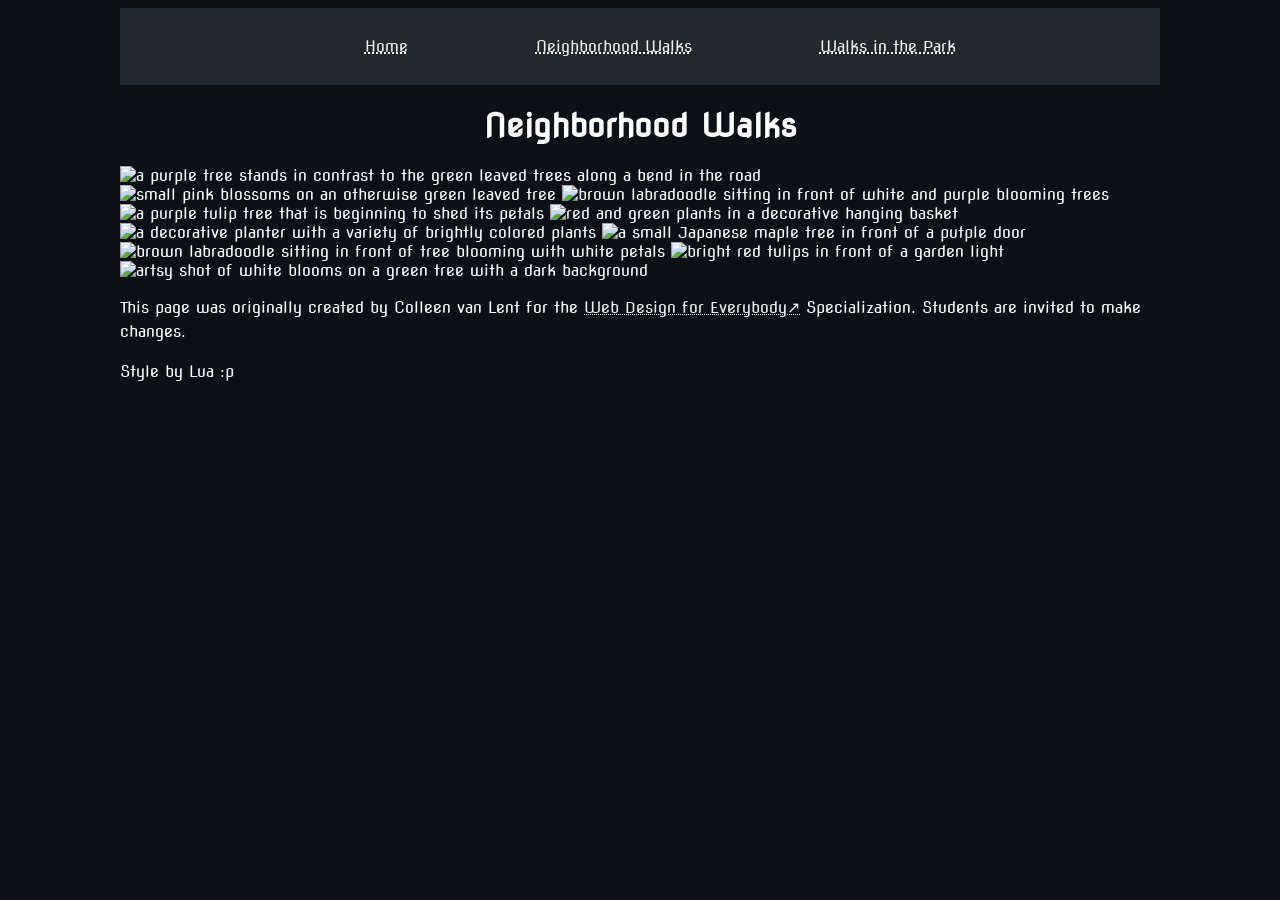
==== hw2/neighborhood.html @ 1bf10c99 "Add files via upload" ====
<!DOCTYPE html>
<html lang="en">

<head>
    <meta charset="utf-8">
    <meta name="viewport" content="width=device-width">
    <title>Neighborhood Walk</title>
    <link rel="stylesheet" href="style.css">
</head>

<body>
    <header>
        <nav class="navbar">
            <ul class="navbar-menu">
                <li><a href="index.html">Home</a></li>
                <li><a href="neighborhood.html">Neighborhood Walks</a></li>
                <li><a href="parks.html">Walks in the Park</a></li>
            </ul>
        </nav>
        <h1>Neighborhood Walks</h1>
    </header>
    <main>
        <div>
            <img src="../CSS-week1-HW1/images/bend_in_the_road.png"
                alt="a purple tree stands in contrast to the green leaved trees along a bend in the road" width="100">
            <img src="../CSS-week1-HW1/images/pink_blossoms.png"
                alt="small pink blossoms on an otherwise green leaved tree" width="100">
            <img src="../CSS-week1-HW1/images/blooming_trees.png"
                alt="brown labradoodle sitting in front of white and purple blooming  trees" width="100">
            <img src="../CSS-week1-HW1/images/falling_petals.png"
                alt="a purple tulip tree that is beginning to shed its petals" width="100">
            <img src="../CSS-week1-HW1/images/hanging_plants.png"
                alt="red and green plants in a decorative hanging basket" width="100">
            <img src="../CSS-week1-HW1/images/potted_plants.png"
                alt="a decorative planter with a variety of brightly colored plants " width="100">
            <img src="../CSS-week1-HW1/images/red_maple.png" alt="a small Japanese maple tree in front of a putple door"
                width="100">
            <img src="../CSS-week1-HW1/images/tree_with_white_blooms.png"
                alt="brown labradoodle sitting in front of tree blooming with white petals" width="100">
            <img src="../CSS-week1-HW1/images/tulips.png" alt="bright red tulips in front of a garden light"
                width="100">
            <img src="../CSS-week1-HW1/images/white_buds_on_tree.png"
                alt="artsy shot of white blooms on a green tree with a dark background" width="100">
        </div>
    </main>
    <footer>
        <p>This page was originally created by Colleen van Lent for the <a
                href="https://www.coursera.org/specializations/web-design" target="_blank"> Web Design for Everybody</a>
            Specialization.
            Students are invited to make changes.</p>
        <p> Style by Lua :p</p>
    </footer>

</body>

</html>
---- hw2/style.css ----
@font-face {
    font-family: 'Nova Flat';
    src: url('../CSS-week1-HW1/css/fonts/NovaFlat-Regular.ttf') format('truetype');
    /* Modern Browsers (Best compression) */

    font-weight: normal;
    font-style: normal;
}

body {
    font-family: 'Nova Flat', sans-serif;
    font-size: 100%;
    color: #ffffff;
    margin-left: 120px;
    margin-right: 120px;
    background-color: #0D1117;
}

p {
    line-height: 1.5;
}

h1 {
    font-family: 'Nova Flat', sans-serif;
    text-align: center;
    color: #ffffff;
}

a {
    color: #f2f2f2;
    text-decoration: underline dotted;
    text-decoration-thickness: 0.5px;
    padding-bottom: 1px;
    font-size: 1em;
    transition: color 0.3s ease;
}

a:hover {
    color: #8d12f1;
}

.greetings {
    float: left;
    margin-right: 20px;
    /* Adds space between the image and the text */
    margin-bottom: 50px;
    margin-top: 30px;
    /* Optional: constrains the image size */
}

/* Navbar container */
.navbar {
    display: flex;
    justify-content: center;
    align-items: center;
    background-color: #212830;
    padding: 0.8rem 4rem;
}

/* Menu list styling */
.navbar-menu {
    display: flex;
    list-style: none;
    gap: 8rem;
    /* Space between menu items */
}

/* Link styling */
.navbar-menu a {
    color: #f2f2f2;
    text-decoration: underline dotted;
    text-decoration-thickness: 1.5px;
    padding-bottom: 1px;
    font-size: 1em;
    transition: color 0.3s ease;
}

/* Hover effect */
.navbar-menu a:hover {
    color: #8d12f1;
}

a[target="_blank"]::after {
    content: "↗";
}

footer {
    background-color: #0D1117;
}

header {
    background-color: #0D1117;
}

main {
    background-color: #0D1117;
    font-size: 100%;
}
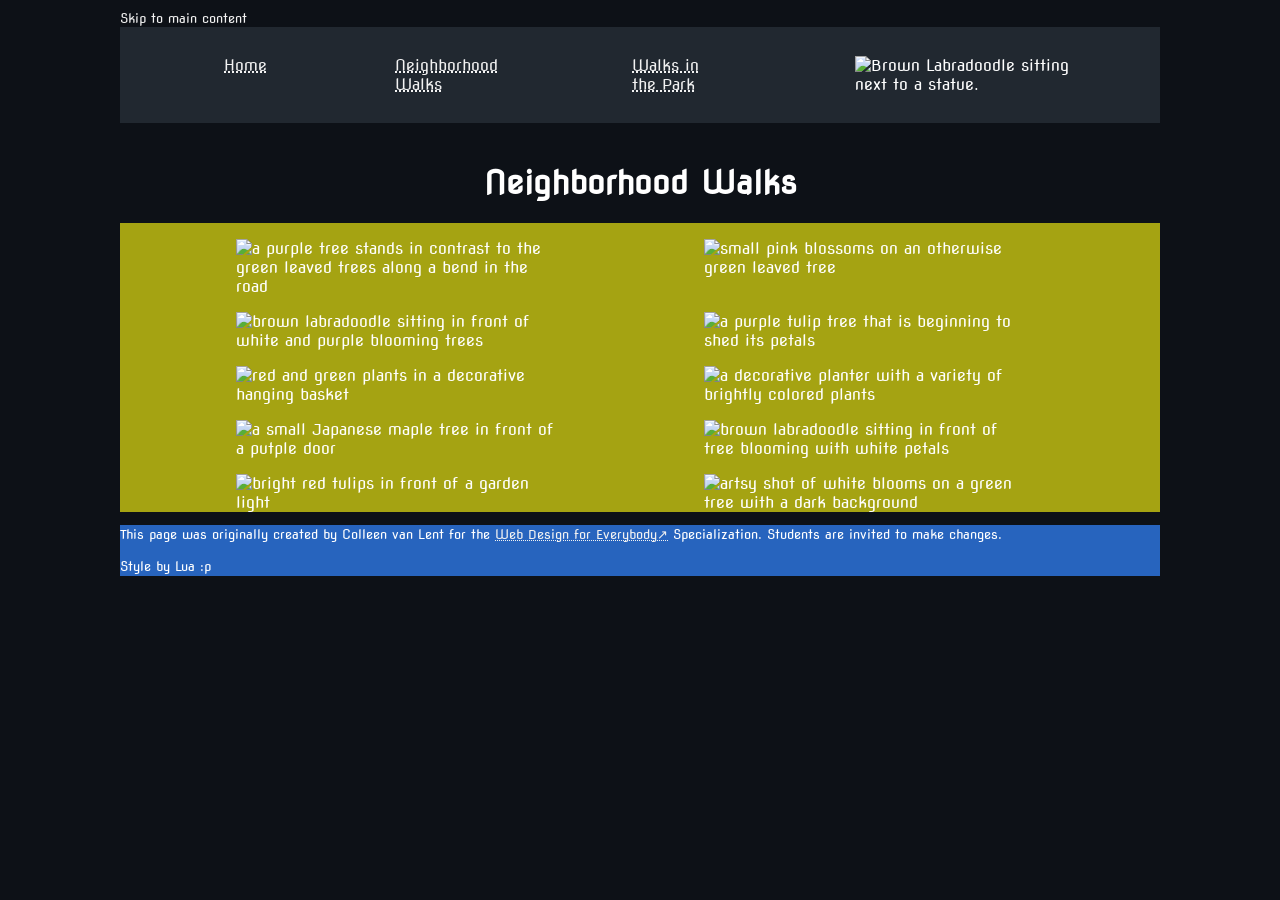
==== commit 022c988d: "Add files via upload" ====
--- a/hw2/neighborhood.html
+++ b/hw2/neighborhood.html
@@ -9,17 +9,22 @@
 </head>
 
 <body>
+    <a href="#main-content-2" class="skip-link">Skip to main content</a>
     <header>
         <nav class="navbar">
             <ul class="navbar-menu">
                 <li><a href="index.html">Home</a></li>
                 <li><a href="neighborhood.html">Neighborhood Walks</a></li>
                 <li><a href="parks.html">Walks in the Park</a></li>
+                <li> <img src="../CSS-week1-HW1/images/BaconGallupPark.jpg" width="40%"
+                        alt="Brown Labradoodle sitting next to a statue."></li>
             </ul>
         </nav>
+        <br>
+
         <h1>Neighborhood Walks</h1>
     </header>
-    <main>
+    <main id="main-content-2">
         <div>
             <img src="../CSS-week1-HW1/images/bend_in_the_road.png"
                 alt="a purple tree stands in contrast to the green leaved trees along a bend in the road" width="100">
--- a/hw2/style.css
+++ b/hw2/style.css
@@ -18,6 +18,38 @@
 
 p {
     line-height: 1.5;
+}
+
+/* Navbar container */
+.navbar {
+    display: flex;
+    justify-content: center;
+    align-content: center;
+    background-color: #212830;
+    padding: 0.8rem 4rem;
+}
+
+/* Menu list styling */
+.navbar-menu {
+    display: flex;
+    list-style: none;
+    gap: 8rem;
+    /* Space between menu items */
+}
+
+/* Link styling */
+.navbar-menu a {
+    color: #f2f2f2;
+    text-decoration: underline dotted;
+    text-decoration-thickness: 1.5px;
+    padding-bottom: 1px;
+    font-size: 1em;
+    transition: color 0.3s ease;
+}
+
+/* Hover effect */
+.navbar-menu a:hover {
+    color: #8d12f1;
 }
 
 h1 {
@@ -48,44 +80,14 @@
     /* Optional: constrains the image size */
 }
 
-/* Navbar container */
-.navbar {
-    display: flex;
-    justify-content: center;
-    align-items: center;
-    background-color: #212830;
-    padding: 0.8rem 4rem;
-}
-
-/* Menu list styling */
-.navbar-menu {
-    display: flex;
-    list-style: none;
-    gap: 8rem;
-    /* Space between menu items */
-}
-
-/* Link styling */
-.navbar-menu a {
-    color: #f2f2f2;
-    text-decoration: underline dotted;
-    text-decoration-thickness: 1.5px;
-    padding-bottom: 1px;
-    font-size: 1em;
-    transition: color 0.3s ease;
-}
-
-/* Hover effect */
-.navbar-menu a:hover {
-    color: #8d12f1;
-}
 
 a[target="_blank"]::after {
     content: "↗";
 }
 
 footer {
-    background-color: #0D1117;
+    background-color: #2764be;
+    font-size: 80%;
 }
 
 header {
@@ -93,6 +95,43 @@
 }
 
 main {
-    background-color: #0D1117;
+    background-color: #a5a312;
     font-size: 100%;
+}
+
+.skip-link {
+    font-size: 0.8em;
+    text-decoration: none;
+}
+
+#main-content-2 div {
+    display: grid;
+    justify-content: center;
+    grid-template-columns: 45% 45%;
+}
+
+#main-content-2 img {
+    width: 70%;
+    padding-left: 4em;
+    padding-top: 1em;
+    height: auto;
+}
+
+.gallery-1 {
+    display: flex;
+    justify-content: space-between;
+    padding: 0.5em;
+    margin: 0;
+}
+
+.gallery-2 {
+    display: flex;
+    justify-content: space-around;
+    padding: 0.5;
+    margin: 0;
+}
+
+#main-content-3 img {
+    width: 200px;
+    height: auto;
 }
